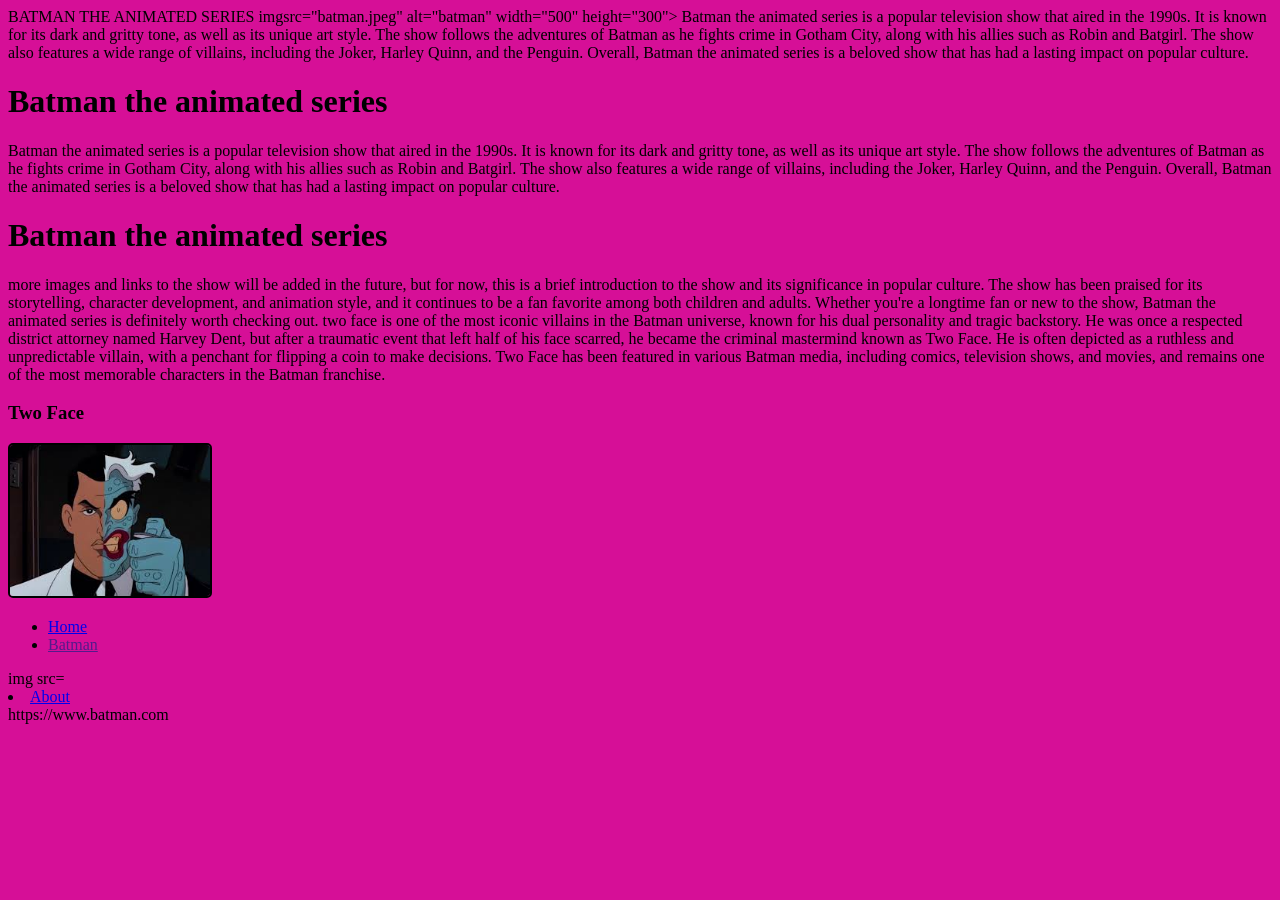
==== about.html @ 81af2b44 "commit all" ====
<!DOCTYPE html>
<html lang="en">
<head>
    <meta charset="UTF-8">
    <meta name="viewport" content="width=device-width, initial-scale=1.0">
    <title>Document</title> BATMAN THE ANIMATED SERIES
    imgsrc="batman.jpeg" alt="batman" width="500" height="300">
    <link rel="stylesheet" href="styles/styles.css">
    <meta name="viewport" content="width=device-width, initial-scale=1.0">
    <title>Document</title>Batman the animated series is a popular television show that aired in the 1990s. It is known for its dark and gritty tone, as well as its unique art style. The show follows the adventures of Batman as he fights crime in Gotham City, along with his allies such as Robin and Batgirl. The show also features a wide range of villains, including the Joker, Harley Quinn, and the Penguin. Overall, Batman the animated series is a beloved show that has had a lasting impact on popular culture.   
<!background-color: rgb(214, 15, 151);>
        <link rel="stylesheet" href="styles/styles.css">
<bodY>
    <h1>Batman the animated series</h1>
    Batman the animated series is a popular television show that aired in the 1990s. It is known for its dark and gritty tone, as well as its unique art style. The show follows the adventures of Batman as he fights crime in Gotham City, along with his allies such as Robin and Batgirl. The show also features a wide range of villains, including the Joker, Harley Quinn, and the Penguin. Overall, Batman the animated series is a beloved show that has had a lasting impact on popular culture.
    <h1>Batman the animated series</h1>     
    more images and links to the show will be added in the future, but for now, this is a brief introduction to the show and its significance in popular culture. The show has been praised for its storytelling, character development, and animation style, and it continues to be a fan favorite among both children and adults. Whether you're a longtime fan or new to the show, Batman the animated series is definitely worth checking out.
    two face is one of the most iconic villains in the Batman universe, known for his dual personality and tragic backstory. He was once a respected district attorney named Harvey Dent, but after a traumatic event that left half of his face scarred, he became the criminal mastermind known as Two Face. He is often depicted as a ruthless and unpredictable villain, with a penchant for flipping a coin to make decisions. Two Face has been featured in various Batman media, including comics, television shows, and movies, and remains one of the most memorable characters in the Batman franchise.

    <article>
        <!--  This is an article about Two Face -->
        <h3>Two Face</h3>
        <img src="twoface.jpeg" alt="twoface" width="500" height="300">
</html>

    <ul>
       
        <li><a href="index.html">Home</a></li> <li><a href=>Batman</a></li>
    </ul>img src=<batman class="jpeg"></batman>
       
    <li><a href="about.html">About</a></li>
    </ul>https://www.batman.com
---- styles/styles.css ----
/*this is CSS comment*/

body {
    background-color: rgb(214, 15, 151);    
}

/* this will apply all styles to all images in the document. */
only style one image with the class "batman-image" */
.batman-image {
    width: 200px;
    height: auto;
    border: 5px solid black;
    border-radius: 10px;
}           
img {
    width: 200px;
    height: auto;
    border: 2px solid black;
    border-radius: 5px;
}
---- styles/styles.css ----
/*this is CSS comment*/

body {
    background-color: rgb(214, 15, 151);    
}

/* this will apply all styles to all images in the document. */
only style one image with the class "batman-image" */
.batman-image {
    width: 200px;
    height: auto;
    border: 5px solid black;
    border-radius: 10px;
}           
img {
    width: 200px;
    height: auto;
    border: 2px solid black;
    border-radius: 5px;
}
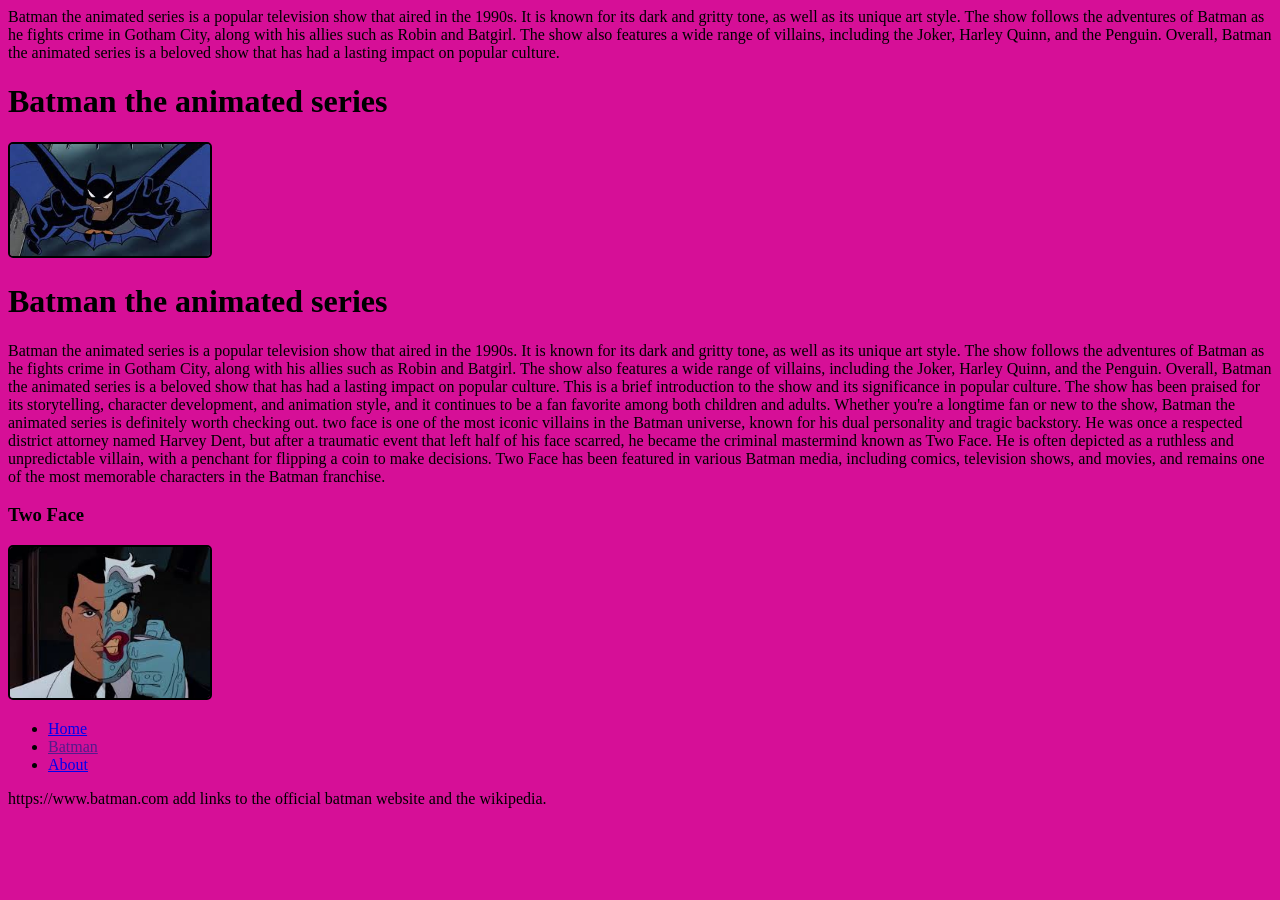
==== commit a2bb7ef9: "commit to all" ====
--- a/about.html
+++ b/about.html
@@ -3,8 +3,7 @@
 <head>
     <meta charset="UTF-8">
     <meta name="viewport" content="width=device-width, initial-scale=1.0">
-    <title>Document</title> BATMAN THE ANIMATED SERIES
-    imgsrc="batman.jpeg" alt="batman" width="500" height="300">
+    <title>Batman the Animated Series</title> 
     <link rel="stylesheet" href="styles/styles.css">
     <meta name="viewport" content="width=device-width, initial-scale=1.0">
     <title>Document</title>Batman the animated series is a popular television show that aired in the 1990s. It is known for its dark and gritty tone, as well as its unique art style. The show follows the adventures of Batman as he fights crime in Gotham City, along with his allies such as Robin and Batgirl. The show also features a wide range of villains, including the Joker, Harley Quinn, and the Penguin. Overall, Batman the animated series is a beloved show that has had a lasting impact on popular culture.   
@@ -12,9 +11,14 @@
         <link rel="stylesheet" href="styles/styles.css">
 <bodY>
     <h1>Batman the animated series</h1>
+
+    <img src="batman.jpeg" alt="batman" width="500" height="300">
+
+    
+    <h1>Batman the animated series</h1>     
     Batman the animated series is a popular television show that aired in the 1990s. It is known for its dark and gritty tone, as well as its unique art style. The show follows the adventures of Batman as he fights crime in Gotham City, along with his allies such as Robin and Batgirl. The show also features a wide range of villains, including the Joker, Harley Quinn, and the Penguin. Overall, Batman the animated series is a beloved show that has had a lasting impact on popular culture.
-    <h1>Batman the animated series</h1>     
-    more images and links to the show will be added in the future, but for now, this is a brief introduction to the show and its significance in popular culture. The show has been praised for its storytelling, character development, and animation style, and it continues to be a fan favorite among both children and adults. Whether you're a longtime fan or new to the show, Batman the animated series is definitely worth checking out.
+
+    This is a brief introduction to the show and its significance in popular culture. The show has been praised for its storytelling, character development, and animation style, and it continues to be a fan favorite among both children and adults. Whether you're a longtime fan or new to the show, Batman the animated series is definitely worth checking out.
     two face is one of the most iconic villains in the Batman universe, known for his dual personality and tragic backstory. He was once a respected district attorney named Harvey Dent, but after a traumatic event that left half of his face scarred, he became the criminal mastermind known as Two Face. He is often depicted as a ruthless and unpredictable villain, with a penchant for flipping a coin to make decisions. Two Face has been featured in various Batman media, including comics, television shows, and movies, and remains one of the most memorable characters in the Batman franchise.
 
     <article>
@@ -26,8 +30,8 @@
     <ul>
        
         <li><a href="index.html">Home</a></li> <li><a href=>Batman</a></li>
-    </ul>img src=<batman class="jpeg"></batman>
        
     <li><a href="about.html">About</a></li>
+
     </ul>https://www.batman.com
-    +    add links to the official batman website and the wikipedia. 
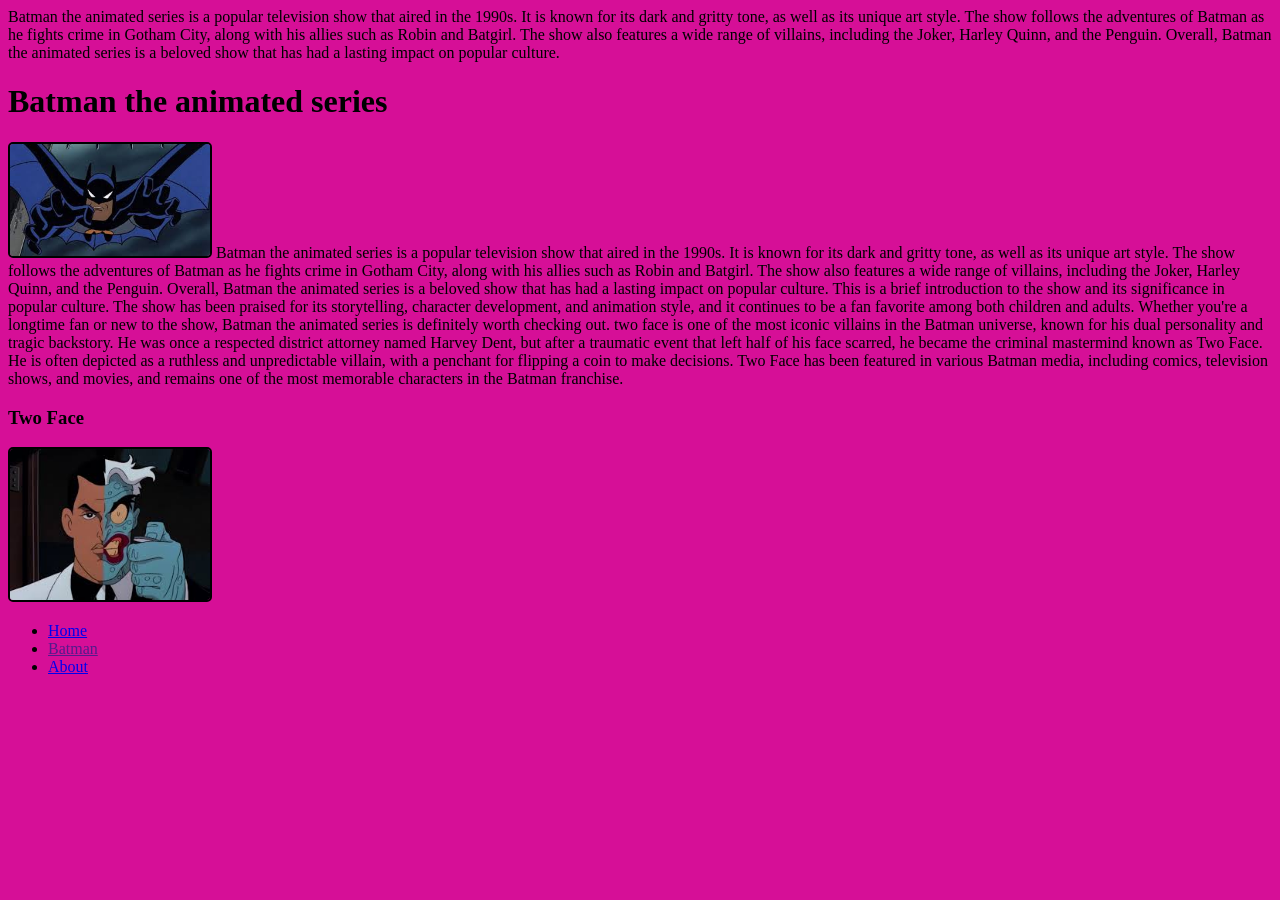
==== commit c4b9771d: "commit to all" ====
--- a/about.html
+++ b/about.html
@@ -14,8 +14,7 @@
 
     <img src="batman.jpeg" alt="batman" width="500" height="300">
 
-    
-    <h1>Batman the animated series</h1>     
+        
     Batman the animated series is a popular television show that aired in the 1990s. It is known for its dark and gritty tone, as well as its unique art style. The show follows the adventures of Batman as he fights crime in Gotham City, along with his allies such as Robin and Batgirl. The show also features a wide range of villains, including the Joker, Harley Quinn, and the Penguin. Overall, Batman the animated series is a beloved show that has had a lasting impact on popular culture.
 
     This is a brief introduction to the show and its significance in popular culture. The show has been praised for its storytelling, character development, and animation style, and it continues to be a fan favorite among both children and adults. Whether you're a longtime fan or new to the show, Batman the animated series is definitely worth checking out.
@@ -33,5 +32,5 @@
        
     <li><a href="about.html">About</a></li>
 
-    </ul>https://www.batman.com
-    add links to the official batman website and the wikipedia. 
+    
+ 
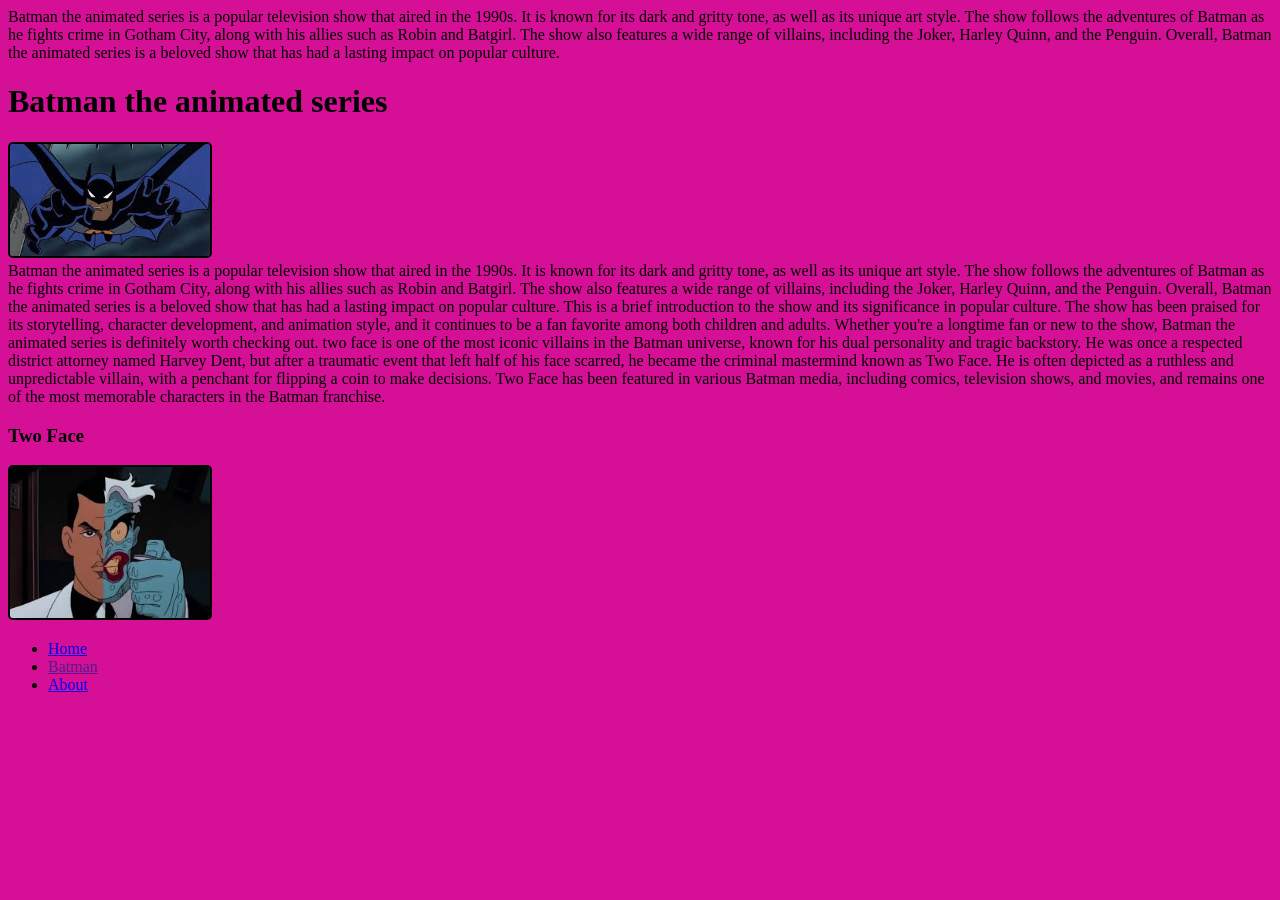
==== commit 1ca8b75e: "commit to all" ====
--- a/about.html
+++ b/about.html
@@ -8,14 +8,13 @@
     <meta name="viewport" content="width=device-width, initial-scale=1.0">
     <title>Document</title>Batman the animated series is a popular television show that aired in the 1990s. It is known for its dark and gritty tone, as well as its unique art style. The show follows the adventures of Batman as he fights crime in Gotham City, along with his allies such as Robin and Batgirl. The show also features a wide range of villains, including the Joker, Harley Quinn, and the Penguin. Overall, Batman the animated series is a beloved show that has had a lasting impact on popular culture.   
 <!background-color: rgb(214, 15, 151);>
+
         <link rel="stylesheet" href="styles/styles.css">
 <bodY>
     <h1>Batman the animated series</h1>
 
     <img src="batman.jpeg" alt="batman" width="500" height="300">
-
-        
-    Batman the animated series is a popular television show that aired in the 1990s. It is known for its dark and gritty tone, as well as its unique art style. The show follows the adventures of Batman as he fights crime in Gotham City, along with his allies such as Robin and Batgirl. The show also features a wide range of villains, including the Joker, Harley Quinn, and the Penguin. Overall, Batman the animated series is a beloved show that has had a lasting impact on popular culture.
+   <article></article> Batman the animated series is a popular television show that aired in the 1990s. It is known for its dark and gritty tone, as well as its unique art style. The show follows the adventures of Batman as he fights crime in Gotham City, along with his allies such as Robin and Batgirl. The show also features a wide range of villains, including the Joker, Harley Quinn, and the Penguin. Overall, Batman the animated series is a beloved show that has had a lasting impact on popular culture.
 
     This is a brief introduction to the show and its significance in popular culture. The show has been praised for its storytelling, character development, and animation style, and it continues to be a fan favorite among both children and adults. Whether you're a longtime fan or new to the show, Batman the animated series is definitely worth checking out.
     two face is one of the most iconic villains in the Batman universe, known for his dual personality and tragic backstory. He was once a respected district attorney named Harvey Dent, but after a traumatic event that left half of his face scarred, he became the criminal mastermind known as Two Face. He is often depicted as a ruthless and unpredictable villain, with a penchant for flipping a coin to make decisions. Two Face has been featured in various Batman media, including comics, television shows, and movies, and remains one of the most memorable characters in the Batman franchise.
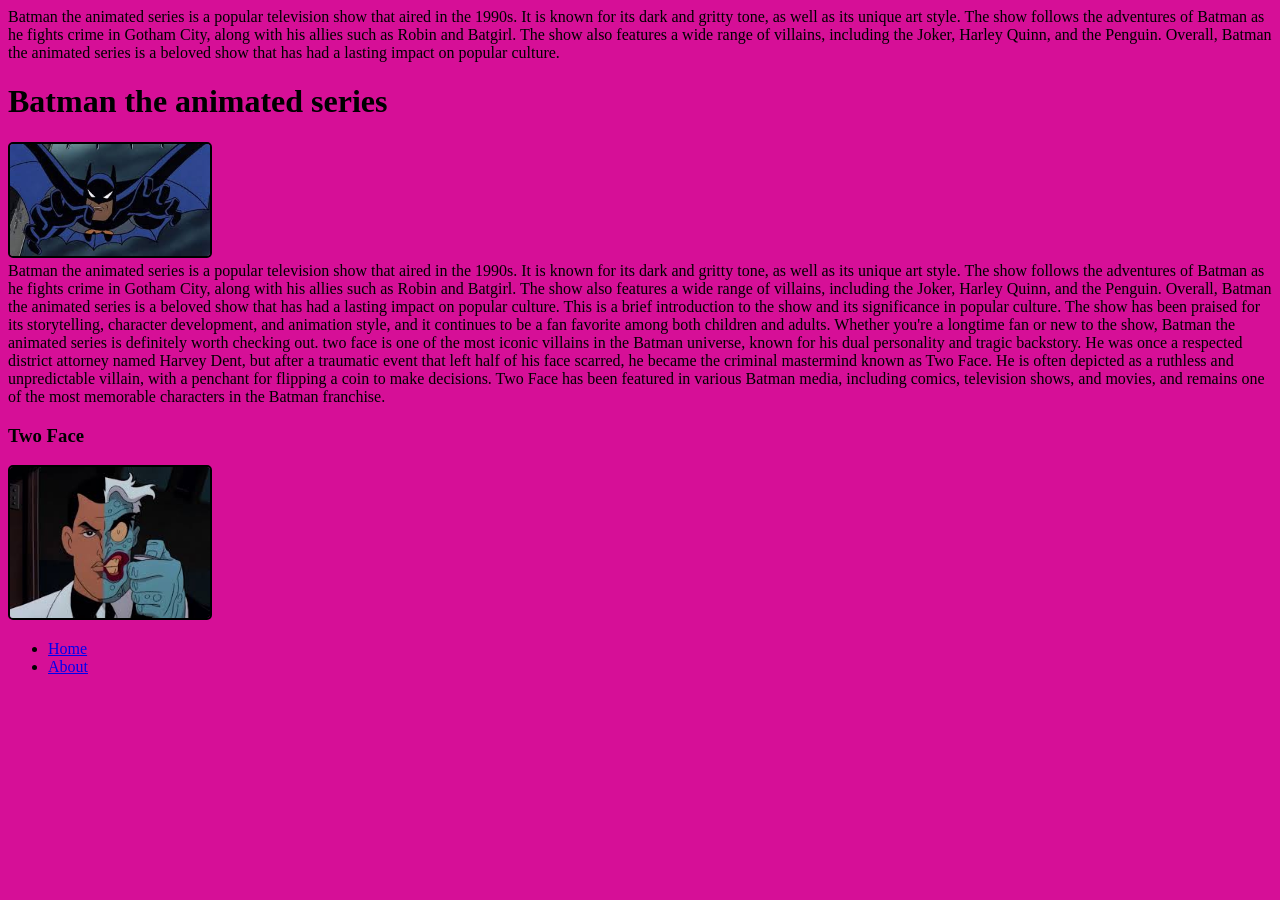
==== commit 9ded4698: "commit to all" ====
--- a/about.html
+++ b/about.html
@@ -27,7 +27,7 @@
 
     <ul>
        
-        <li><a href="index.html">Home</a></li> <li><a href=>Batman</a></li>
+        <li><a href="index.html">Home</a></li> 
        
     <li><a href="about.html">About</a></li>
 
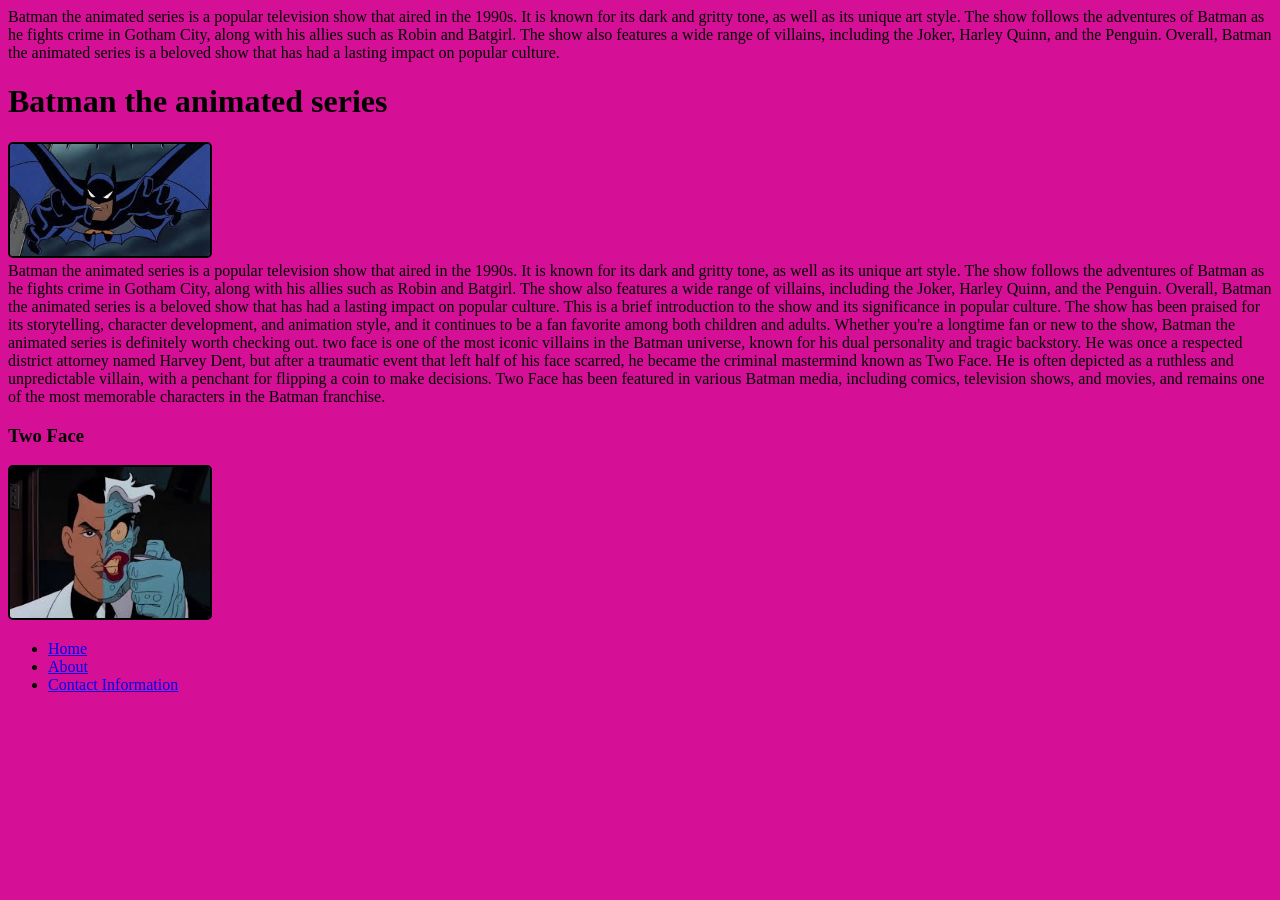
==== commit 8a55e62c: "commit changes and push conract info" ====
--- a/about.html
+++ b/about.html
@@ -10,6 +10,8 @@
 <!background-color: rgb(214, 15, 151);>
 
         <link rel="stylesheet" href="styles/styles.css">
+        
+
 <bodY>
     <h1>Batman the animated series</h1>
 
@@ -20,7 +22,7 @@
     two face is one of the most iconic villains in the Batman universe, known for his dual personality and tragic backstory. He was once a respected district attorney named Harvey Dent, but after a traumatic event that left half of his face scarred, he became the criminal mastermind known as Two Face. He is often depicted as a ruthless and unpredictable villain, with a penchant for flipping a coin to make decisions. Two Face has been featured in various Batman media, including comics, television shows, and movies, and remains one of the most memorable characters in the Batman franchise.
 
     <article>
-        <!--  This is an article about Two Face -->
+        <!--  Two Face is one of the most iconic villains in the Batman universe-->     
         <h3>Two Face</h3>
         <img src="twoface.jpeg" alt="twoface" width="500" height="300">
 </html>
@@ -31,5 +33,6 @@
        
     <li><a href="about.html">About</a></li>
 
+    <li><a href="contacts.html">Contact Information</a></li>
     
  
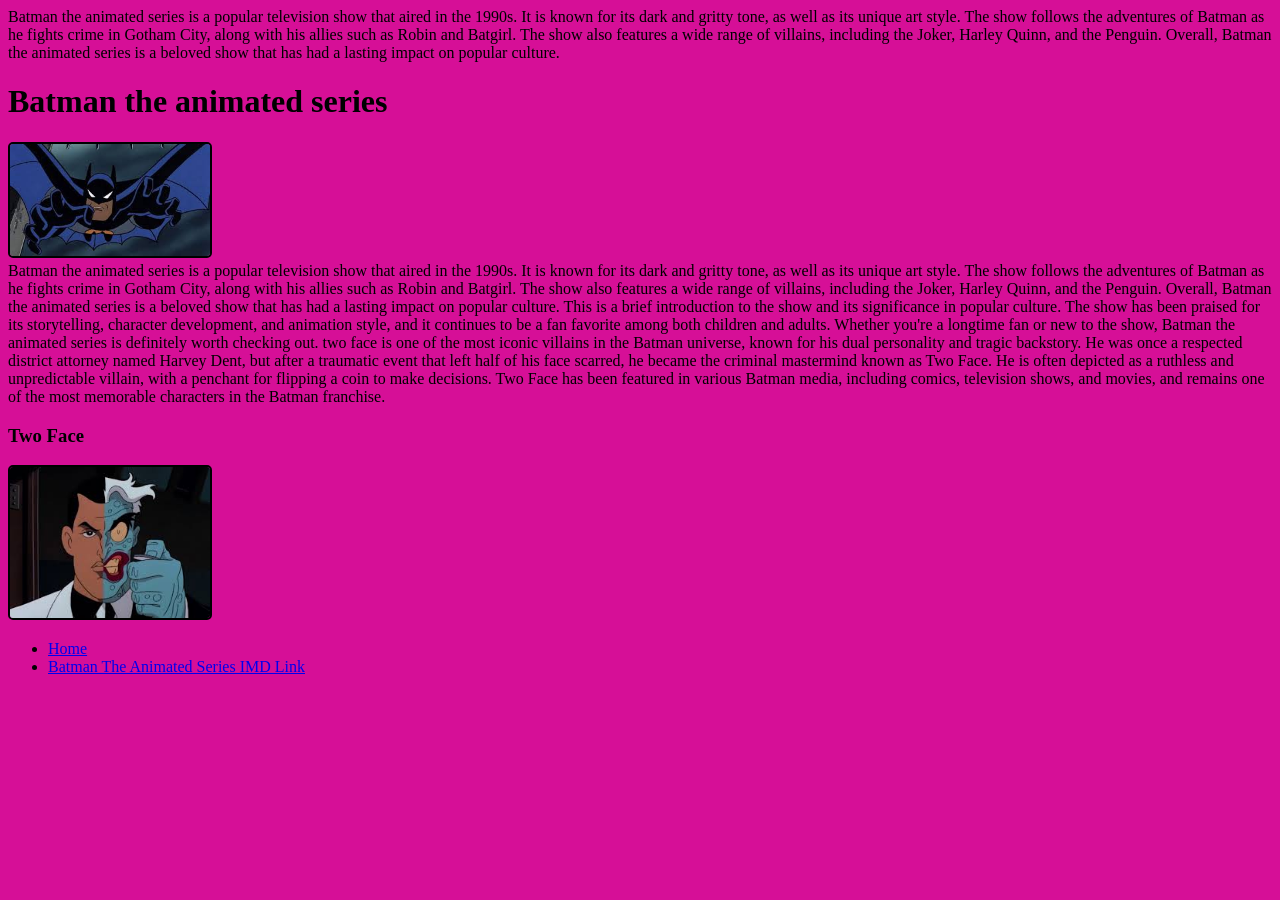
==== commit a7653f08: "commit small changes" ====
--- a/about.html
+++ b/about.html
@@ -30,9 +30,8 @@
     <ul>
        
         <li><a href="index.html">Home</a></li> 
-       
-    <li><a href="about.html">About</a></li>
 
-    <li><a href="contacts.html">Contact Information</a></li>
+        <li><a href="https://www.imdb.com/title/tt0103359/" target="_blank">Batman The Animated Series IMD Link</a></li>
+        
+    </ul>                       
     
- 
--- a/styles/styles.css
+++ b/styles/styles.css
@@ -4,7 +4,7 @@
     background-color: rgb(214, 15, 151);    
 }
 
-/* this will apply all styles to all images in the document. */
+/* his will apply all styles to all images in the document. */
 only style one image with the class "batman-image" */
 .batman-image {
     width: 200px;
@@ -17,4 +17,3 @@
     height: auto;
     border: 2px solid black;
     border-radius: 5px;
-}
--- a/styles/styles.css
+++ b/styles/styles.css
@@ -4,7 +4,7 @@
     background-color: rgb(214, 15, 151);    
 }
 
-/* this will apply all styles to all images in the document. */
+/* his will apply all styles to all images in the document. */
 only style one image with the class "batman-image" */
 .batman-image {
     width: 200px;
@@ -17,4 +17,3 @@
     height: auto;
     border: 2px solid black;
     border-radius: 5px;
-}
